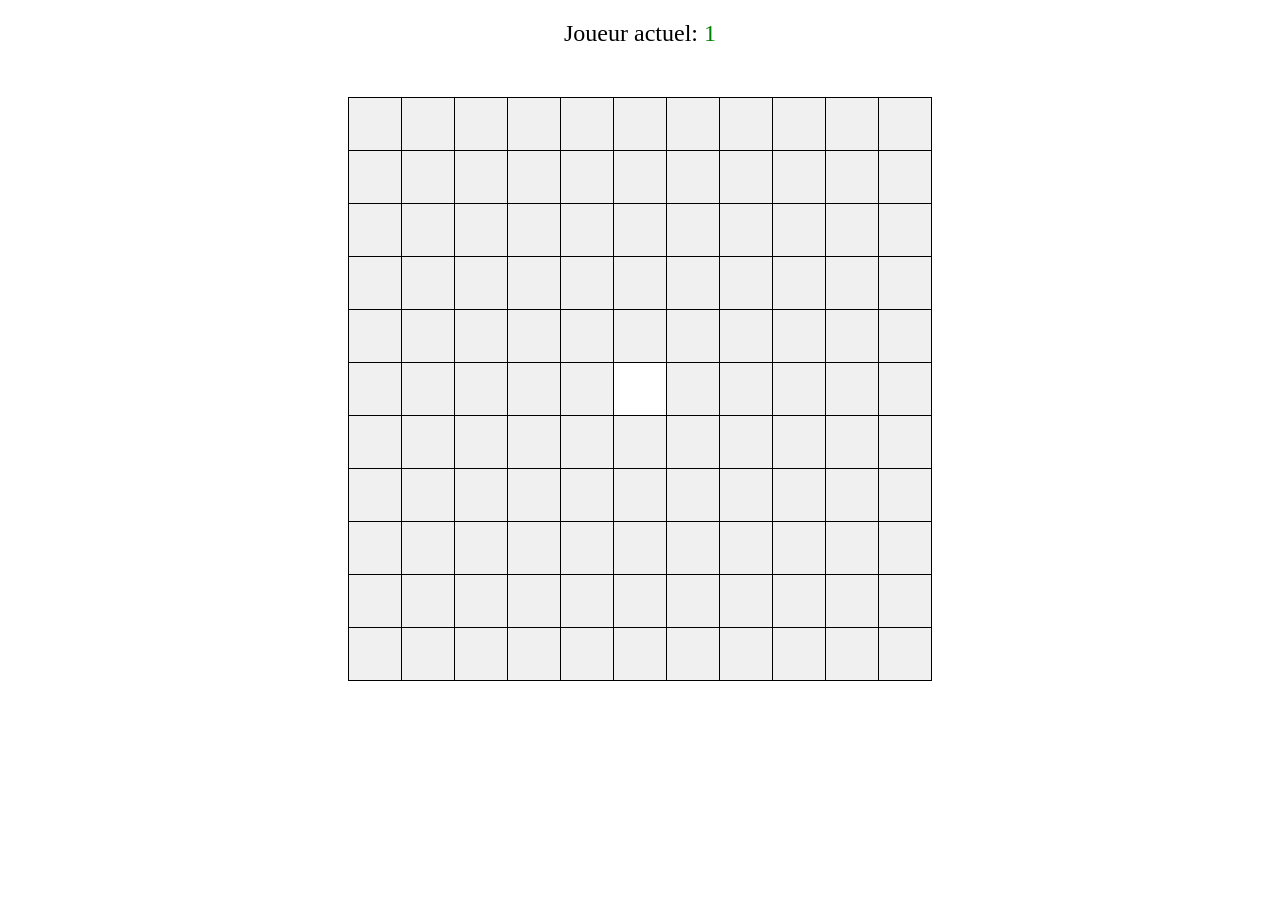
==== index.html @ 8f5d9ec8 "Rename Punto.html to index.html" ====
<!DOCTYPE html>
<html lang="fr">
<head>
    <meta charset="UTF-8">
    <meta name="viewport" content="width=device-width, initial-scale=1.0">
    <title>Jeu Punto</title>
    <link rel="stylesheet" href="Punto.css">
</head>
<body>
    <div id="gameInfo">
        <div id="currentPlayer">
            Joueur actuel: <span id="carteActuelle"></span>
        </div>
    </div>
    <table id="puntoGrid">
        <tbody>
            <script>
                for (let i = 0; i < 11; i++) {
                    document.write('<tr>');
                    for (let j = 0; j < 11; j++) {
                        
                        const isCenter = i === 5 && j === 5;
                        const className = isCenter ? 'center' : 'cell';
                        document.write(`<td class="${className}" data-row="${i}" data-col="${j}"></td>`);
                    }
                    document.write('</tr>');
                }
            </script>
        </tbody>
    </table>

    <script src="Punto.js"></script>
</body>
</html>
---- Punto.css ----
/* Défi 1 : Styles pour la grille et les cellules */

#puntoGrid {
    border-collapse: collapse;
    margin: 50px auto;
}

.cell {
    width: 50px;
    height: 50px;
    border: 1px solid black;
    background-color: #f0f0f0; 
    text-align: center;
    font-size: 24px;
}

.center {
    width: 50px;
    height: 50px;
    border: 1px solid black;
    background-color: white;
    text-align: center;
    font-size: 24px;
}

.red {
    color: red;
}

.green {
    color: green;
}

.yellow {
    color: #FFD700; 
}

.blue {
    color: blue;
}

#gameInfo {
    text-align: center;
    margin: 20px;
    font-size: 24px;
}
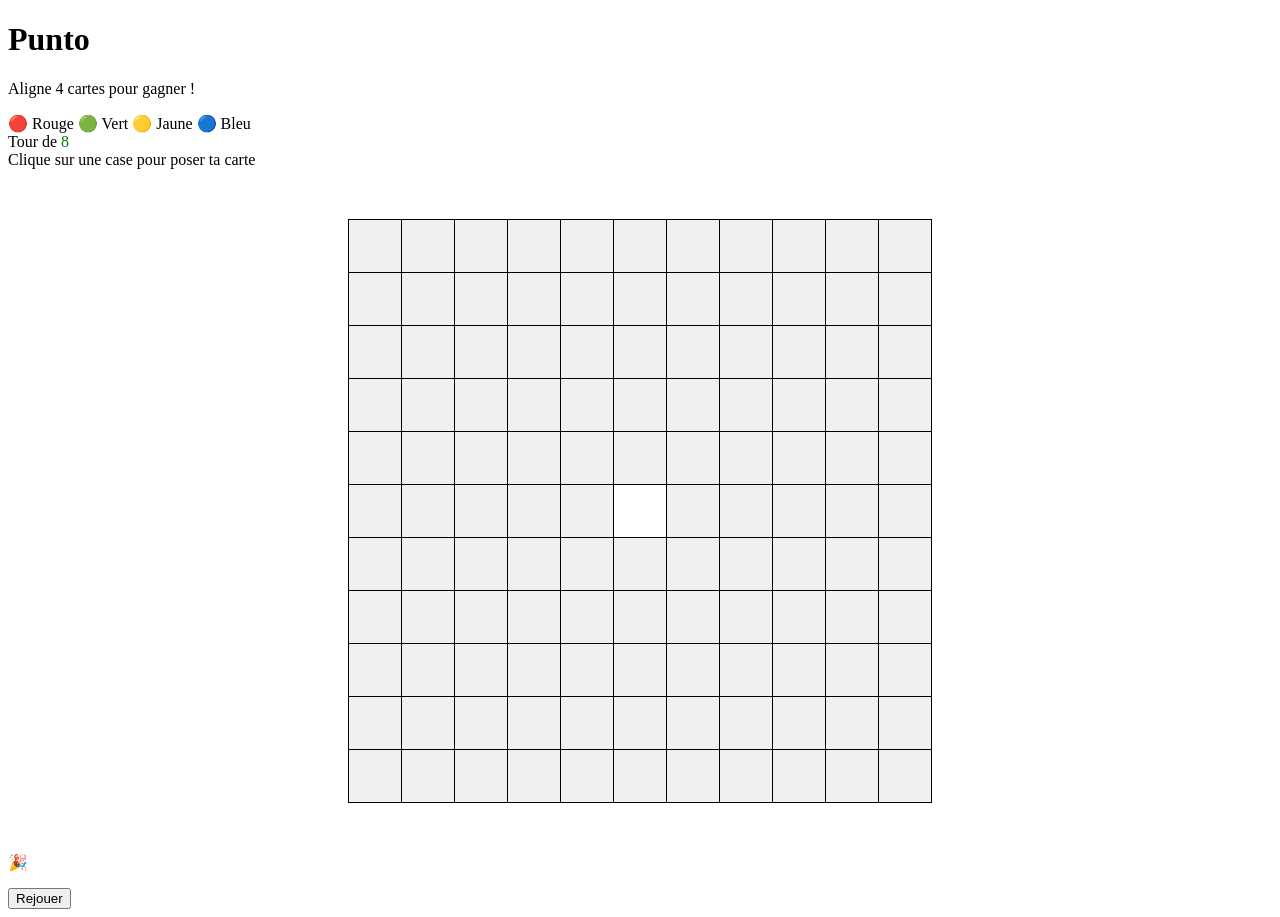
==== commit 8cce3b27: "Update index.html" ====
--- a/index.html
+++ b/index.html
@@ -1,34 +1,72 @@
 <!DOCTYPE html>
 <html lang="fr">
 <head>
-    <meta charset="UTF-8">
-    <meta name="viewport" content="width=device-width, initial-scale=1.0">
-    <title>Jeu Punto</title>
-    <link rel="stylesheet" href="Punto.css">
+  <meta charset="UTF-8">
+  <meta name="viewport" content="width=device-width, initial-scale=1.0">
+  <title>Punto</title>
+  <link rel="preconnect" href="https://fonts.googleapis.com">
+  <link rel="preconnect" href="https://fonts.gstatic.com" crossorigin>
+  <link href="https://fonts.googleapis.com/css2?family=Nunito:wght@700;800;900&display=swap" rel="stylesheet">
+  <link rel="stylesheet" href="Punto.css">
 </head>
 <body>
-    <div id="gameInfo">
-        <div id="currentPlayer">
-            Joueur actuel: <span id="carteActuelle"></span>
-        </div>
+
+<div class="bg-glow bg-glow-1"></div>
+<div class="bg-glow bg-glow-2"></div>
+<div class="bg-glow bg-glow-3"></div>
+
+<div class="wrapper">
+
+  <header class="header">
+    <div class="title-block">
+      <h1>Punto</h1>
+      <p class="subtitle">Aligne 4 cartes pour gagner !</p>
     </div>
+    <div class="players-badges">
+      <span class="badge badge-red"   id="badge-red">🔴 Rouge</span>
+      <span class="badge badge-green" id="badge-green">🟢 Vert</span>
+      <span class="badge badge-yellow" id="badge-yellow">🟡 Jaune</span>
+      <span class="badge badge-blue"  id="badge-blue">🔵 Bleu</span>
+    </div>
+  </header>
+
+  <div class="game-info">
+    <div class="current-player-box">
+      <span class="cp-label">Tour de</span>
+      <span class="cp-value" id="carteActuelle">—</span>
+    </div>
+    <div class="hint">Clique sur une case pour poser ta carte</div>
+  </div>
+
+  <div class="board-wrapper">
     <table id="puntoGrid">
-        <tbody>
-            <script>
-                for (let i = 0; i < 11; i++) {
-                    document.write('<tr>');
-                    for (let j = 0; j < 11; j++) {
-                        
-                        const isCenter = i === 5 && j === 5;
-                        const className = isCenter ? 'center' : 'cell';
-                        document.write(`<td class="${className}" data-row="${i}" data-col="${j}"></td>`);
-                    }
-                    document.write('</tr>');
-                }
-            </script>
-        </tbody>
+      <tbody>
+        <script>
+          for (let i = 0; i < 11; i++) {
+            document.write('<tr>');
+            for (let j = 0; j < 11; j++) {
+              const isCenter = i === 5 && j === 5;
+              const className = isCenter ? 'center' : 'cell';
+              document.write(`<td class="${className}" data-row="${i}" data-col="${j}"></td>`);
+            }
+            document.write('</tr>');
+          }
+        </script>
+      </tbody>
     </table>
 
-    <script src="Punto.js"></script>
+    <div class="overlay" id="overlay">
+      <div class="overlay-content">
+        <p class="overlay-emoji" id="overlay-emoji">🎉</p>
+        <p class="overlay-title" id="overlay-title"></p>
+        <p class="overlay-sub" id="overlay-sub"></p>
+        <button class="btn-new" onclick="location.reload()">Rejouer</button>
+      </div>
+    </div>
+  </div>
+
+</div>
+
+<script src="Punto.js"></script>
 </body>
 </html>
